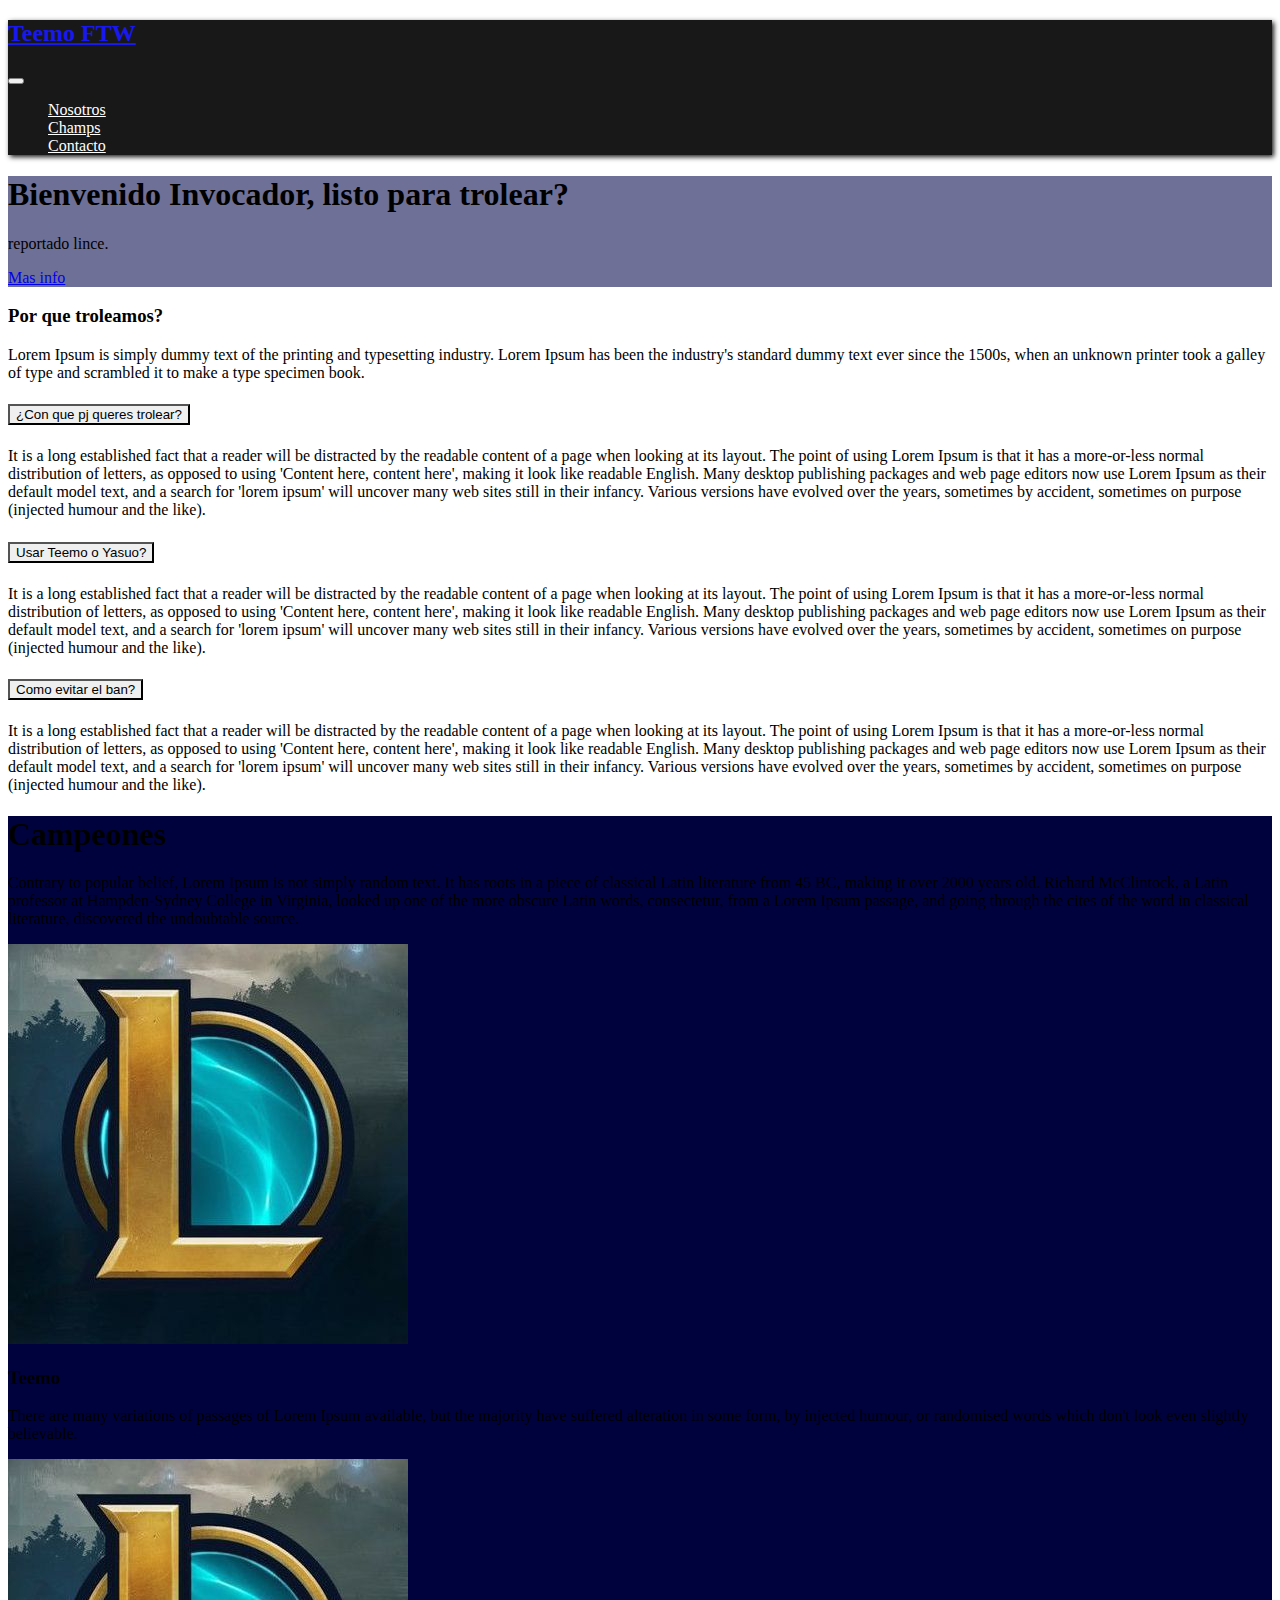
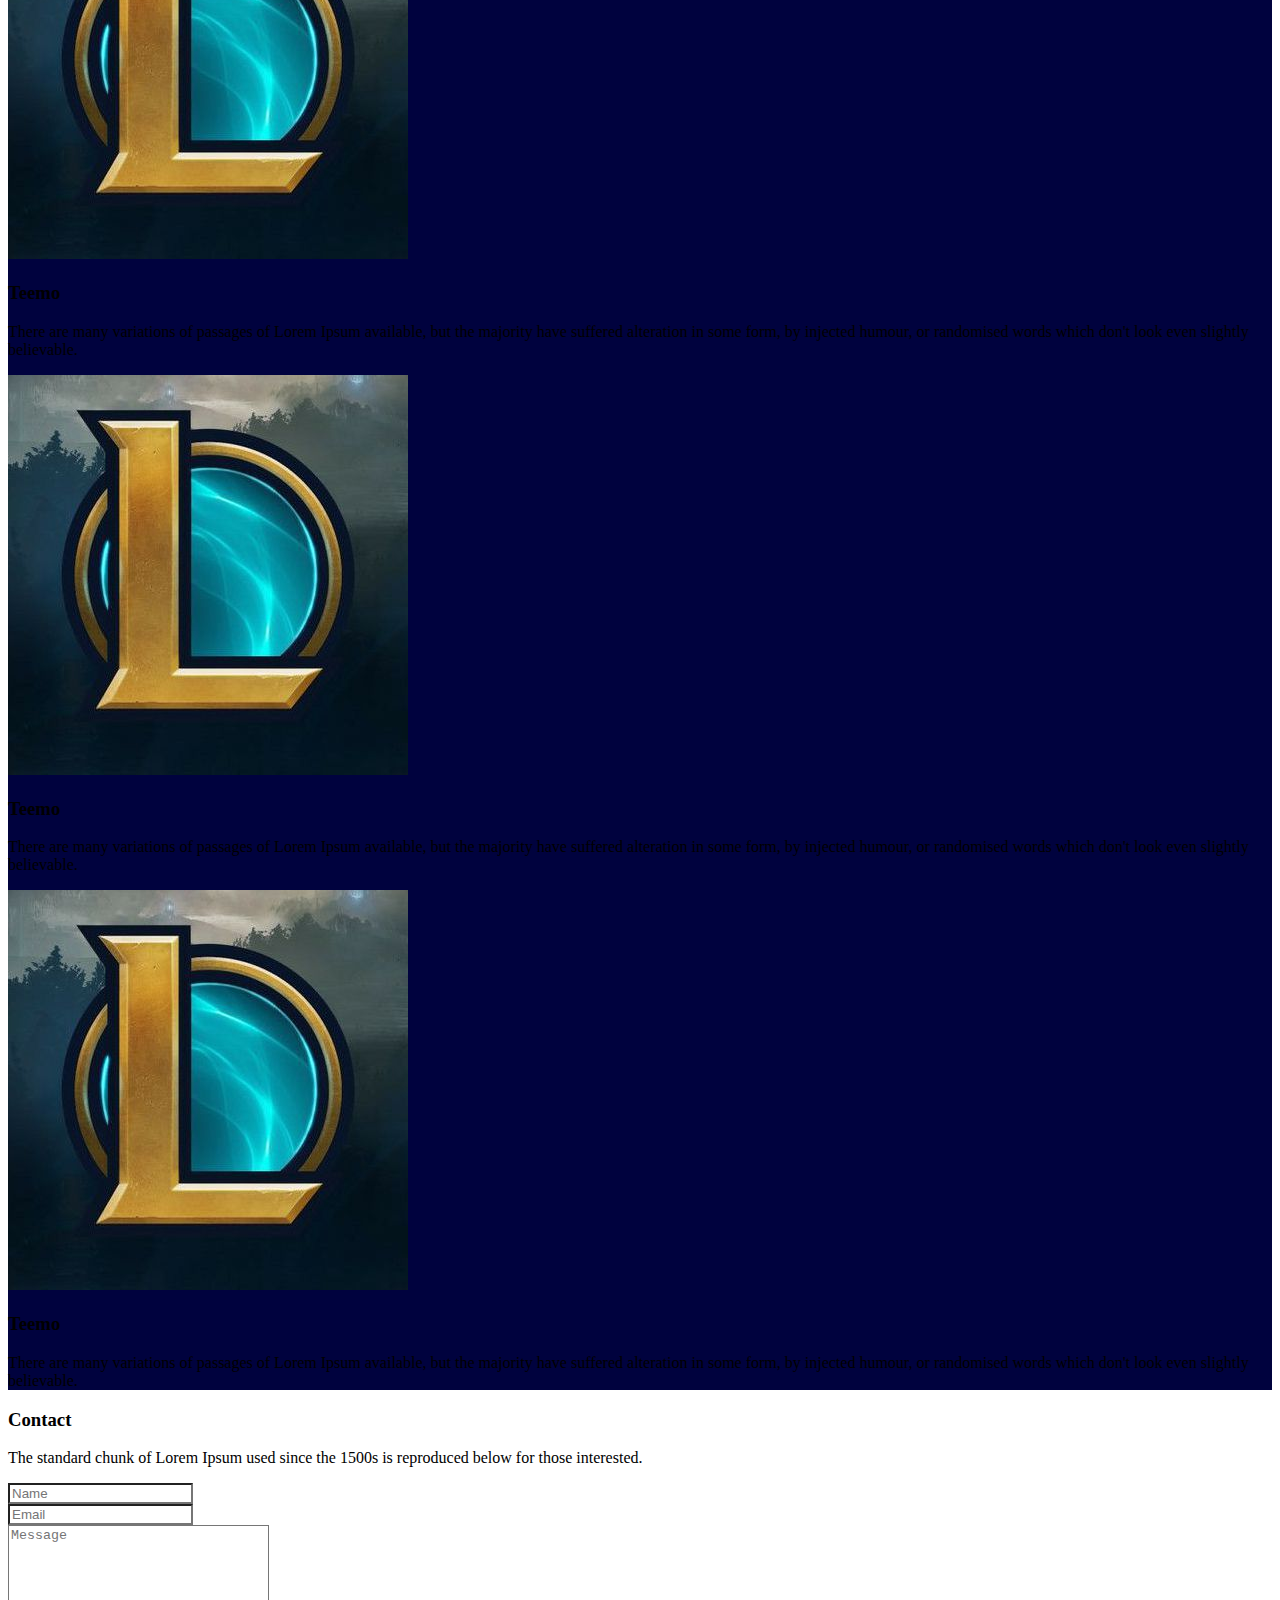
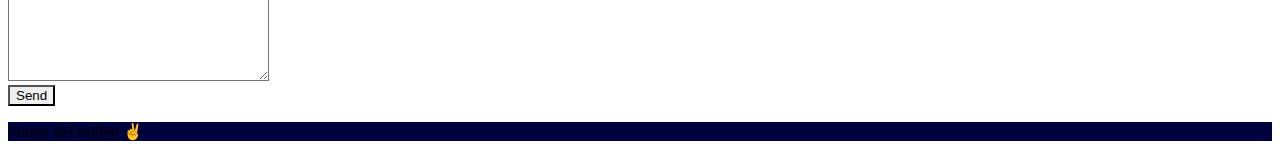
==== index.html @ 95d58052 "index.html" ====
<!DOCTYPE html>
<html lang="en">

<head>
  <meta charset="UTF-8">
  <title>El portal del troll</title>
  <link rel="stylesheet" href="https://stackpath.bootstrapcdn.com/bootstrap/4.1.1/css/bootstrap.min.css"
    integrity="sha384-WskhaSGFgHYWDcbwN70/dfYBj47jz9qbsMId/iRN3ewGhXQFZCSftd1LZCfmhktB" crossorigin="anonymous">
  <link rel="stylesheet" href="https://use.fontawesome.com/releases/v5.0.13/css/all.css"
    integrity="sha384-DNOHZ68U8hZfKXOrtjWvjxusGo9WQnrNx2sqG0tfsghAvtVlRW3tvkXWZh58N9jp" crossorigin="anonymous">
  <link rel="stylesheet" href="css/estilos.css">
</head>

<body>
 
  <!-- NAVEGADOR -->

  <nav class="navbar navbar-expand-lg" id="navegador">
    <div class="container">
      <a class="navbar-brand" href="/">
        <h2>Teemo FTW</h2>
      </a>
      <button class="navbar-toggler" type="button" data-toggle="collapse" data-target="#navbarNav"
        aria-controls="navbarNav" aria-expanded="false" aria-label="Toggle navigation">
        <span class="navbar-toggler-icon"></span>
      </button>
      <div class="collapse navbar-collapse" id="navbarNav">
        <ul class="navbar-nav ml-auto">
          <li class="nav-item">
            <a class="nav-link" href="nosotros.html">Nosotros</a>
          </li>
          <li class="nav-item">
            <a class="nav-link" href="#">Champs</a>
          </li>
          <li class="nav-item">
            <a class="nav-link" href="#">Contacto</a>
          </li>
        </ul>
      </div>
    </div>
  </nav>

  <!-- HEADER -->

  <header class="main-header">
    <div class="background-overlay text-white py-5">
      <div class="container">
        <div class="row d-flex h-100">
          <div class="col-sm-12 text-center justify-content-center align-self-center">
            <h1>
              Bienvenido Invocador, listo para trolear?
            </h1>
            <p>reportado lince.</p>
            <a href="#" class="btn btn-outline-secondary btn-lg text-white">
              Mas info
            </a>
          </div>
        </div>
      </div>
    </div>
  </header>



  <!-- Nosotros -->

  <section class="m5 text-center bg-light">
    <div class="container">
      <div class="row">
        <div class="m-5">
          <h3>Por que troleamos?</h3>
          <p>
            Lorem Ipsum is simply dummy text of the printing and typesetting industry. Lorem Ipsum has been the
            industry's standard dummy text ever since the 1500s, when an unknown printer took a galley of type and
            scrambled it to make a type specimen book.
          </p>
        </div>
      </div>
    </div>
  </section>


  <!-- Desplegables -->

  <section class="container text-center p-5">
    <div class="row">
      <div class="accordion" id="accordionExample">
        <div class="card">
          <div class="card-header" id="headingOne">
            <h5 class="mb-0">
              <button class="btn btn-link" type="button" data-toggle="collapse" data-target="#collapseOne"
                aria-expanded="true" aria-controls="collapseOne">
                ¿Con que pj queres trolear?
              </button>
            </h5>
          </div>

          <div id="collapseOne" class="collapse show" aria-labelledby="headingOne" data-parent="#accordionExample">
            <div class="card-body">
              It is a long established fact that a reader will be distracted by the readable content of a page when
              looking at its layout. The point of using Lorem Ipsum is that it has a more-or-less normal distribution of
              letters, as opposed to using 'Content here, content here', making it look like readable English. Many
              desktop publishing packages and web page editors now use Lorem Ipsum as their default model text, and a
              search for 'lorem ipsum' will uncover many web sites still in their infancy. Various versions have evolved
              over the years, sometimes by accident, sometimes on purpose (injected humour and the like).

            </div>
          </div>
        </div>
        <div class="card">
          <div class="card-header" id="headingTwo">
            <h5 class="mb-0">
              <button class="btn btn-link collapsed" type="button" data-toggle="collapse" data-target="#collapseTwo"
                aria-expanded="false" aria-controls="collapseTwo">
                Usar Teemo o Yasuo?
              </button>
            </h5>
          </div>
          <div id="collapseTwo" class="collapse" aria-labelledby="headingTwo" data-parent="#accordionExample">
            <div class="card-body">
              It is a long established fact that a reader will be distracted by the readable content of a page when
              looking at its layout. The point of using Lorem Ipsum is that it has a more-or-less normal distribution of
              letters, as opposed to using 'Content here, content here', making it look like readable English. Many
              desktop publishing packages and web page editors now use Lorem Ipsum as their default model text, and a
              search for 'lorem ipsum' will uncover many web sites still in their infancy. Various versions have evolved
              over the years, sometimes by accident, sometimes on purpose (injected humour and the like).

            </div>
          </div>
        </div>
        <div class="card">
          <div class="card-header" id="headingThree">
            <h5 class="mb-0">
              <button class="btn btn-link collapsed" type="button" data-toggle="collapse" data-target="#collapseThree"
                aria-expanded="false" aria-controls="collapseThree">
                Como evitar el ban?
              </button>
            </h5>
          </div>
          <div id="collapseThree" class="collapse" aria-labelledby="headingThree" data-parent="#accordionExample">
            <div class="card-body">
              It is a long established fact that a reader will be distracted by the readable content of a page when
              looking at its layout. The point of using Lorem Ipsum is that it has a more-or-less normal distribution of
              letters, as opposed to using 'Content here, content here', making it look like readable English. Many
              desktop publishing packages and web page editors now use Lorem Ipsum as their default model text, and a
              search for 'lorem ipsum' will uncover many web sites still in their infancy. Various versions have evolved
              over the years, sometimes by accident, sometimes on purpose (injected humour and the like).

            </div>
          </div>
        </div>
      </div>
    </div>
  </section>

  <!-- Champs-->

  <section class="text-center team">
    <div class="container p-5">
      <h1 class="text-center text-white">Campeones</h1>
      <p class="text-white">
        Contrary to popular belief, Lorem Ipsum is not simply random text. It has roots in a piece of classical Latin
        literature from 45 BC, making it over 2000 years old. Richard McClintock, a Latin professor at Hampden-Sydney
        College in Virginia, looked up one of the more obscure Latin words, consectetur, from a Lorem Ipsum passage, and
        going through the cites of the word in classical literature, discovered the undoubtable source.
      </p>
      <div class="row">


        <!-- Tarjetas -->


        <div class="col-lg-3">
          <div class="card">
            <div class="card-body">
              <img src="img/logo-lol.jpg" class="img-fluid rounded-circle w-50">
              <h3>Teemo</h3>
              <p>
                There are many variations of passages of Lorem Ipsum available, but the majority have suffered
                alteration in some form, by injected humour, or randomised words which don't look even slightly
                believable.
              </p>
              <div class="d-flex flex-row justify-content-center">
                <div class="p-4">
                </div>
                <div class="p-4">
                </div>
                <div class="p-4">
                </div>
              </div>
            </div>
          </div>
        </div>
        <div class="col-lg-3">
          <div class="card">
            <div class="card-body">
              <img src="img/logo-lol.jpg" class="img-fluid rounded-circle w-50">
              <h3>Teemo</h3>
              <p>
                There are many variations of passages of Lorem Ipsum available, but the majority have suffered
                alteration in some form, by injected humour, or randomised words which don't look even slightly
                believable.
              </p>
              <div class="d-flex flex-row justify-content-center">
                <div class="p-4">
                </div>
                <div class="p-4">
                </div>
                <div class="p-4">
                </div>
              </div>
            </div>
          </div>
        </div>

        <div class="col-lg-3">
          <div class="card">
            <div class="card-body">
              <img src="img/logo-lol.jpg" class="img-fluid rounded-circle w-50">
              <h3>Teemo</h3>
              <p>
                There are many variations of passages of Lorem Ipsum available, but the majority have suffered
                alteration in some form, by injected humour, or randomised words which don't look even slightly
                believable.
              </p>
              <div class="d-flex flex-row justify-content-center">
                <div class="p-4">
                </div>
                <div class="p-4">
                </div>
                <div class="p-4">
                </div>
              </div>
            </div>
          </div>
        </div>

        <div class="col-lg-3">
          <div class="card">
            <div class="card-body">
              <img src="img/logo-lol.jpg" class="img-fluid rounded-circle w-50">
              <h3>Teemo</h3>
              <p>
                There are many variations of passages of Lorem Ipsum available, but the majority have suffered
                alteration in some form, by injected humour, or randomised words which don't look even slightly
                believable.
              </p>
              <div class="d-flex flex-row justify-content-center">
                <div class="p-4">
                </div>
                <div class="p-4">
                </div>
                <div class="p-4">
                </div>
              </div>
            </div>
          </div>
        </div>

  </section>

  <!-- CONTACTO -->


  <section class="bg-light py-5">
    <div class="container">
      <div class="row">
        <div class="col-lg-9">
          <h3>Contact</h3>
          <p>
            The standard chunk of Lorem Ipsum used since the 1500s is reproduced below for those interested.
          </p>
          <form action="">
            <div class="input-group mb-3">
              <div class="input-group-prepend">
                <i class="fas fa-user input-group-text"></i>
              </div>
              <input type="text" class="form-control" placeholder="Name" aria-label="Username"
                aria-describedby="basic-addon1">
            </div>
            <div class="input-group mb-3">
              <div class="input-group-prepend">
                <i class="fas fa-envelope input-group-text"></i>
              </div>
              <input type="text" class="form-control" placeholder="Email" aria-label="Username"
                aria-describedby="basic-addon1">
            </div>
            <div class="input-group mb-3">
              <div class="input-group-prepend">
                <i class="fas fa-pencil-alt input-group-text"></i>
              </div>
              <textarea name="" cols="30" rows="10" placeholder="Message" class="form-control"></textarea>
            </div>
            <button type="submit" class="btn btn-primary btn-block">Send</button>
          </form>
        </div>
      </div>
    </div>
  </section>

  <footer>
    <div class="container p-3">
      <div class="row text-center text-white">
        <div class="col ml-auto">
          <p>Footer del trolleo ✌</p>
        </div>
      </div>
    </div>
  </footer>

  <script src="https://code.jquery.com/jquery-3.3.1.slim.min.js"
    integrity="sha384-q8i/X+965DzO0rT7abK41JStQIAqVgRVzpbzo5smXKp4YfRvH+8abtTE1Pi6jizo"
    crossorigin="anonymous"></script>
  <script src="https://cdnjs.cloudflare.com/ajax/libs/popper.js/1.14.3/umd/popper.min.js"
    integrity="sha384-ZMP7rVo3mIykV+2+9J3UJ46jBk0WLaUAdn689aCwoqbBJiSnjAK/l8WvCWPIPm49"
    crossorigin="anonymous"></script>
  <script src="https://stackpath.bootstrapcdn.com/bootstrap/4.1.1/js/bootstrap.min.js"
    integrity="sha384-smHYKdLADwkXOn1EmN1qk/HfnUcbVRZyYmZ4qpPea6sjB/pTJ0euyQp0Mk8ck+5T"
    crossorigin="anonymous"></script>
</body>

</html>
---- css/estilos.css ----
#navegador{
    background-color: #000;
  }
  
  .navbar {
    box-shadow: 2px 2px 5px #000;
    opacity: 0.9;
  }
  
  .navbar .nav-item .nav-link {
    color: #fff;
  }
  
  .main-header {
    position: relative;
    background: url(../img/league-of-legend.jpg);
    background-size: cover;
  }
  
  .background-overlay {
    background: rgba(48, 51, 107,.7);
    top: 0;
    left: 0;
    width: 100%;
    height: 100%;
  }
  
  .form-control, .btn{
    border-radius: 0;
  }
  
  .team, footer {
    background: #00023e;
  }
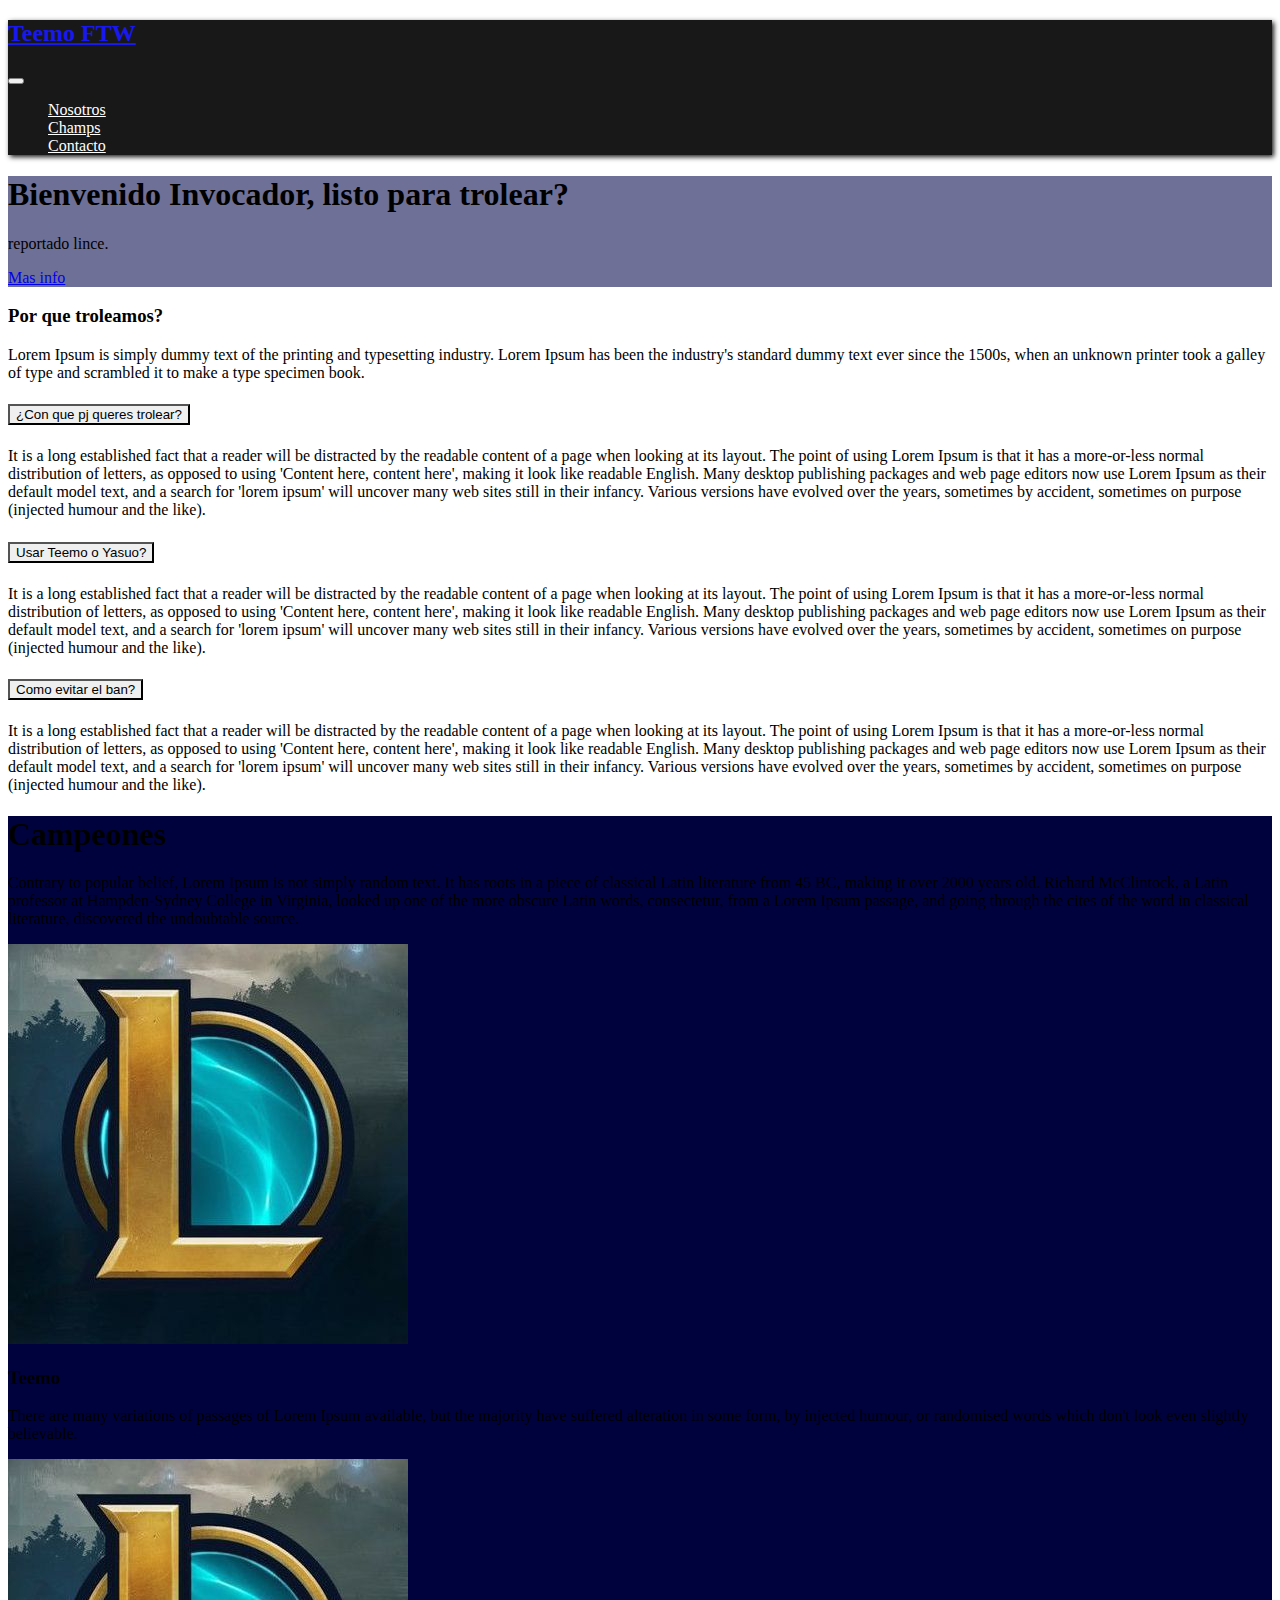
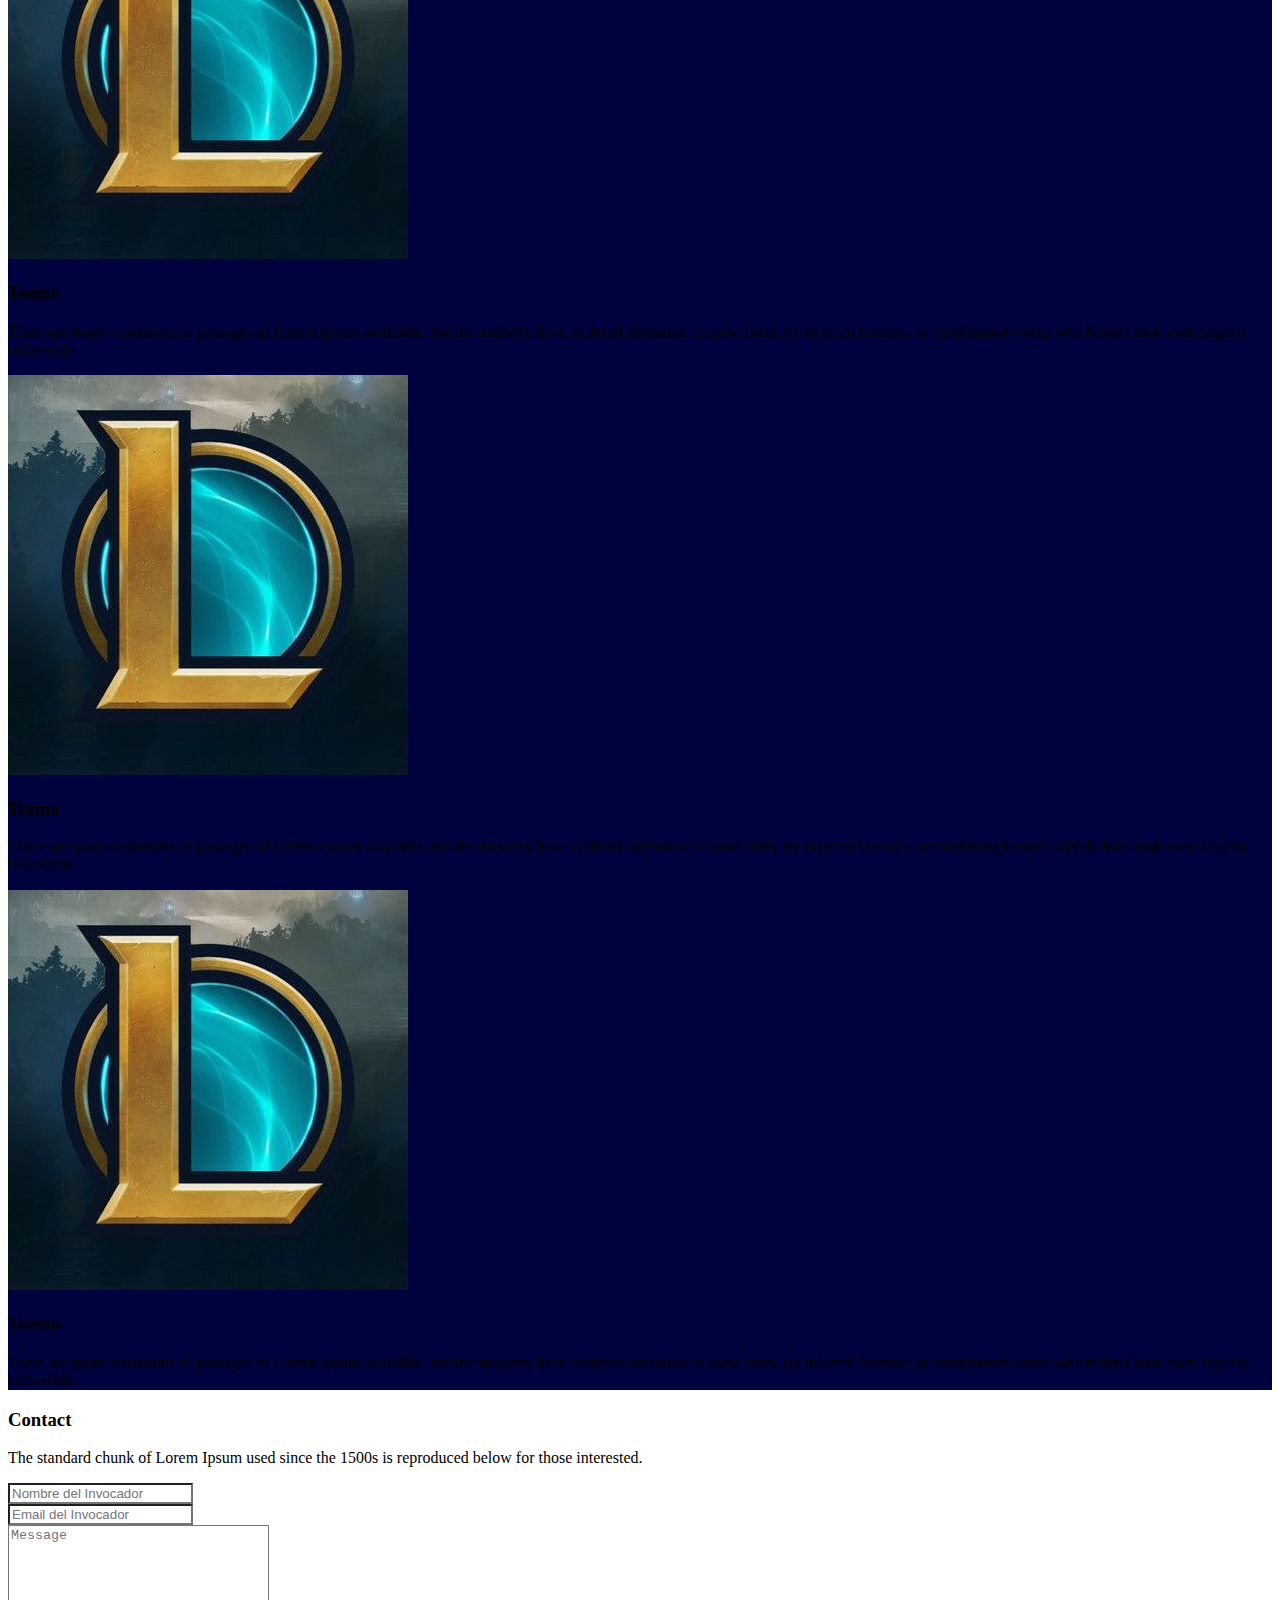
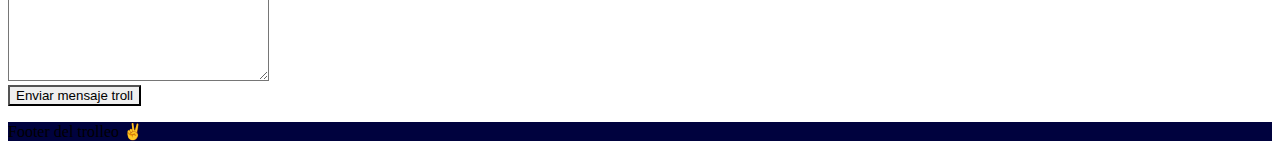
==== commit d4736cfd: "Cambios de labels" ====
--- a/index.html
+++ b/index.html
@@ -275,14 +275,14 @@
               <div class="input-group-prepend">
                 <i class="fas fa-user input-group-text"></i>
               </div>
-              <input type="text" class="form-control" placeholder="Name" aria-label="Username"
+              <input type="text" class="form-control" placeholder="Nombre del Invocador" aria-label="Username"
                 aria-describedby="basic-addon1">
             </div>
             <div class="input-group mb-3">
               <div class="input-group-prepend">
                 <i class="fas fa-envelope input-group-text"></i>
               </div>
-              <input type="text" class="form-control" placeholder="Email" aria-label="Username"
+              <input type="text" class="form-control" placeholder="Email del Invocador" aria-label="Username"
                 aria-describedby="basic-addon1">
             </div>
             <div class="input-group mb-3">
@@ -291,7 +291,7 @@
               </div>
               <textarea name="" cols="30" rows="10" placeholder="Message" class="form-control"></textarea>
             </div>
-            <button type="submit" class="btn btn-primary btn-block">Send</button>
+            <button type="submit" class="btn btn-primary btn-block">Enviar mensaje troll</button>
           </form>
         </div>
       </div>
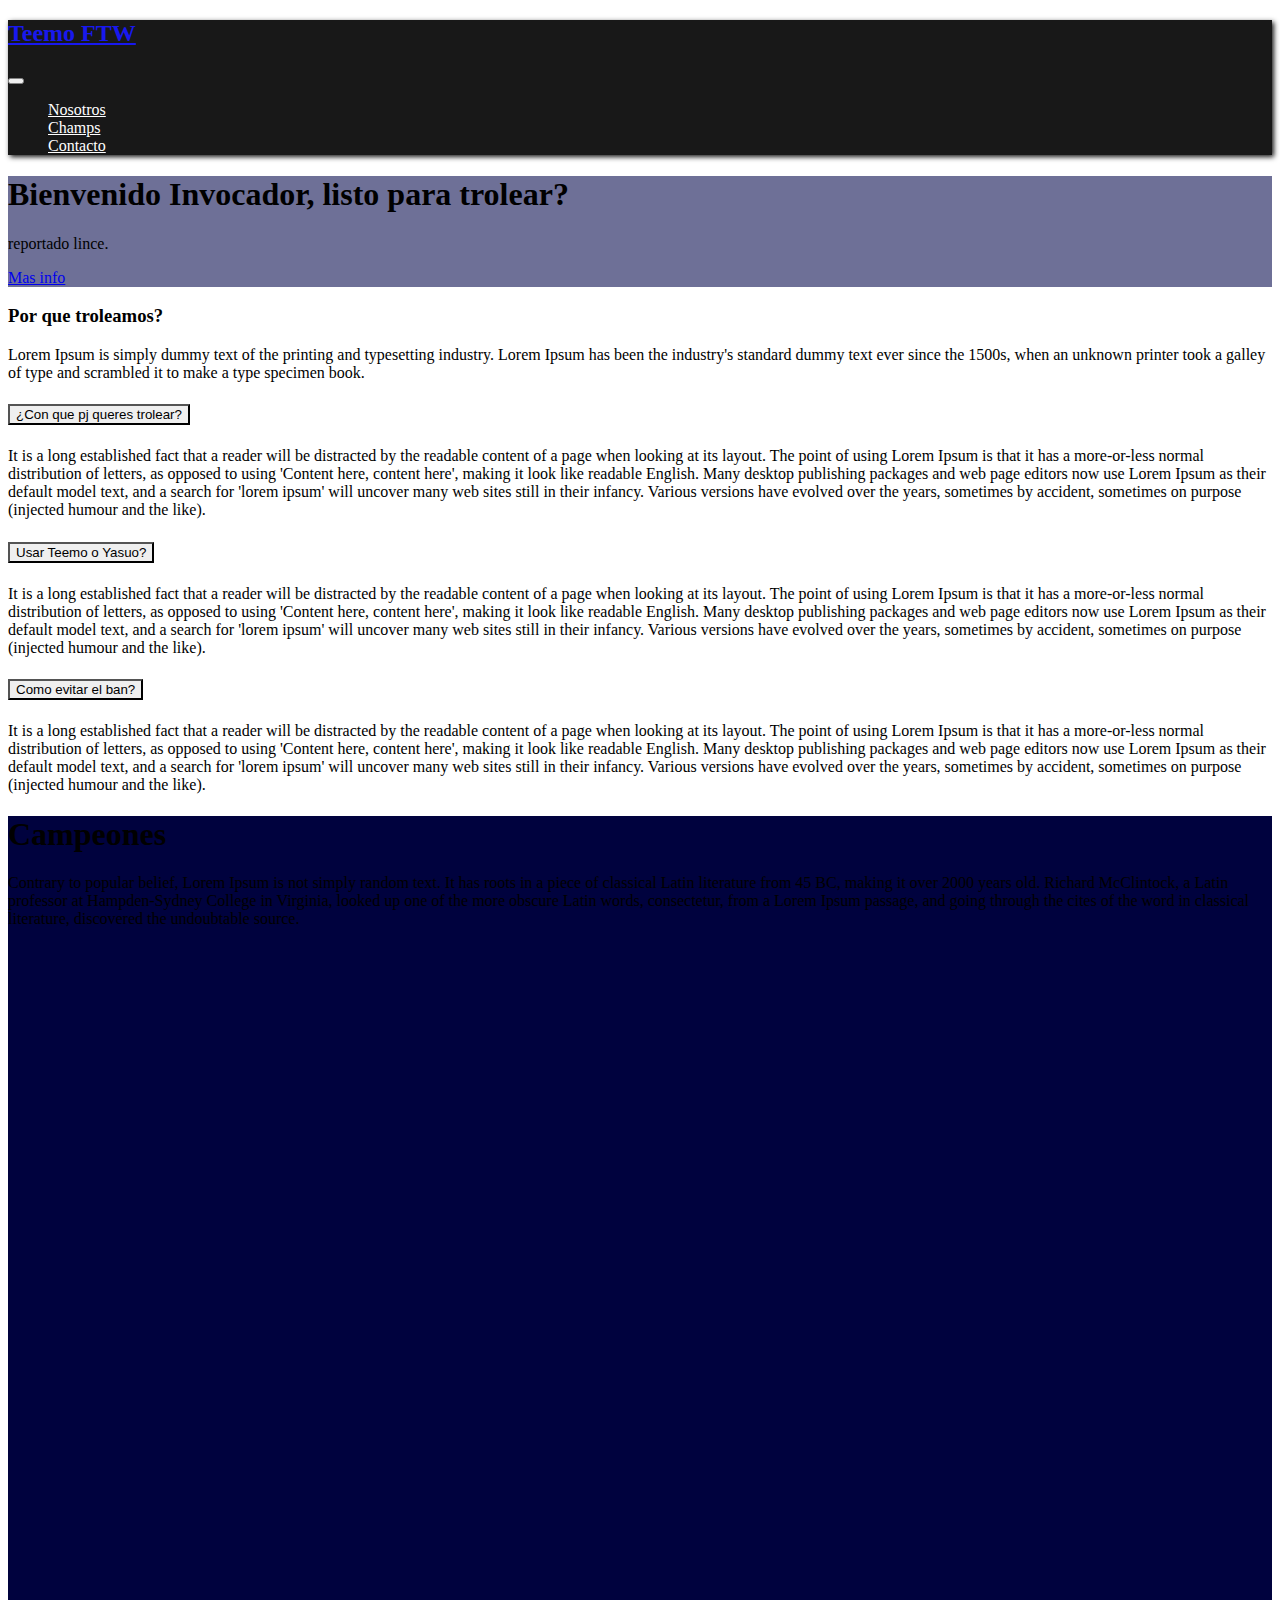
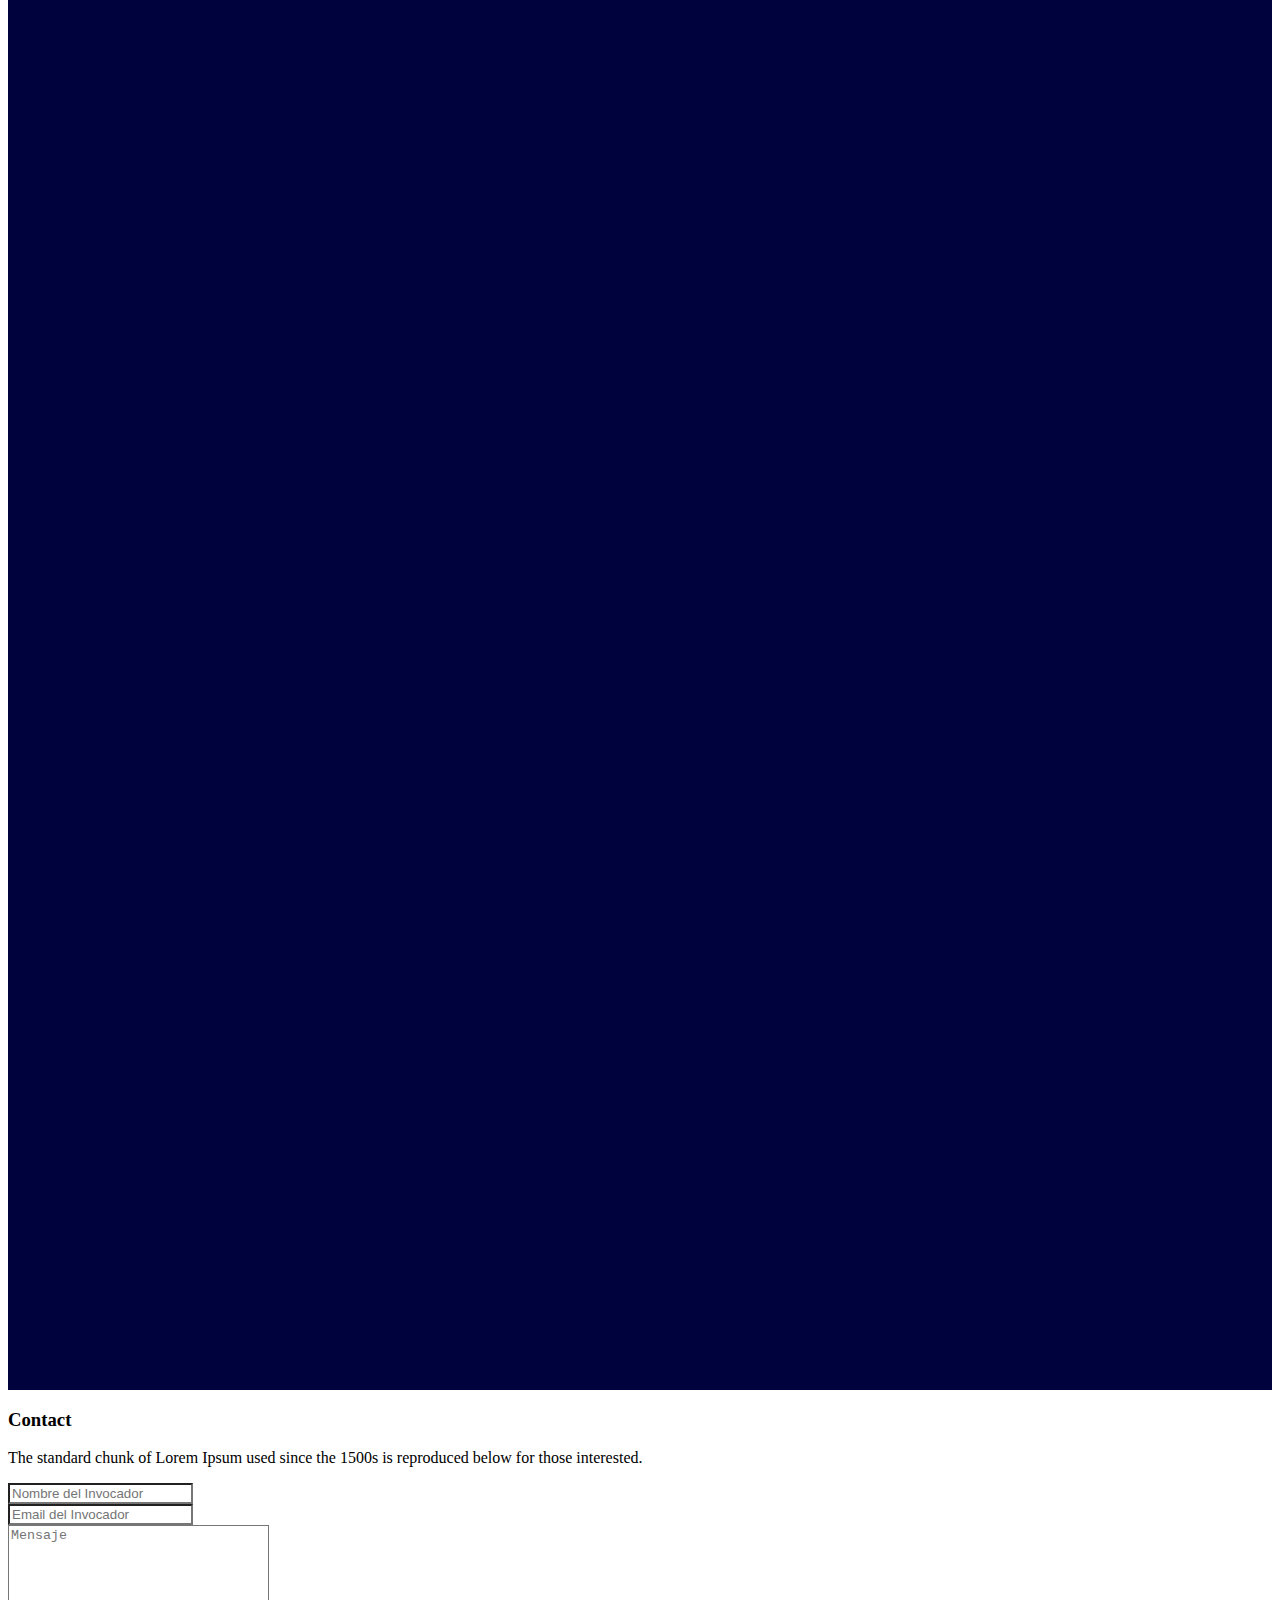
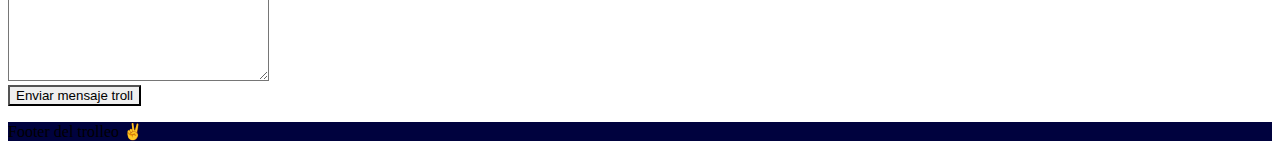
==== commit 6f2bc798: "animaciones" ====
--- a/index.html
+++ b/index.html
@@ -8,6 +8,7 @@
     integrity="sha384-WskhaSGFgHYWDcbwN70/dfYBj47jz9qbsMId/iRN3ewGhXQFZCSftd1LZCfmhktB" crossorigin="anonymous">
   <link rel="stylesheet" href="https://use.fontawesome.com/releases/v5.0.13/css/all.css"
     integrity="sha384-DNOHZ68U8hZfKXOrtjWvjxusGo9WQnrNx2sqG0tfsghAvtVlRW3tvkXWZh58N9jp" crossorigin="anonymous">
+    <link rel="stylesheet" href="https://cdnjs.cloudflare.com/ajax/libs/animate.css/4.1.1/animate.min.css"/>
   <link rel="stylesheet" href="css/estilos.css">
 </head>
 
@@ -27,13 +28,13 @@
       <div class="collapse navbar-collapse" id="navbarNav">
         <ul class="navbar-nav ml-auto">
           <li class="nav-item">
-            <a class="nav-link" href="nosotros.html">Nosotros</a>
+            <a class="nav-link menu__link" href="nosotros.html">Nosotros</a>
           </li>
           <li class="nav-item">
-            <a class="nav-link" href="#">Champs</a>
+            <a class="nav-link menu__link" href="#">Champs</a>
           </li>
           <li class="nav-item">
-            <a class="nav-link" href="#">Contacto</a>
+            <a class="nav-link menu__link" href="#">Contacto</a>
           </li>
         </ul>
       </div>
@@ -46,7 +47,7 @@
     <div class="background-overlay text-white py-5">
       <div class="container">
         <div class="row d-flex h-100">
-          <div class="col-sm-12 text-center justify-content-center align-self-center">
+          <div class="col-sm-12 text-center justify-content-center align-self-center header__index">
             <h1>
               Bienvenido Invocador, listo para trolear?
             </h1>
@@ -62,10 +63,10 @@
 
 
 
-  <!-- Nosotros -->
+  <!-- Descripcion inicio -->
 
   <section class="m5 text-center bg-light">
-    <div class="container">
+    <div class="container descripcion__inicio">
       <div class="row">
         <div class="m-5">
           <h3>Por que troleamos?</h3>
@@ -156,9 +157,9 @@
   <!-- Champs-->
 
   <section class="text-center team">
-    <div class="container p-5">
-      <h1 class="text-center text-white">Campeones</h1>
-      <p class="text-white">
+    <div class="container p-5 tarjetas__header">
+      <h1 class="text-center text-white wow">Campeones</h1>
+      <p class="text-white wow">
         Contrary to popular belief, Lorem Ipsum is not simply random text. It has roots in a piece of classical Latin
         literature from 45 BC, making it over 2000 years old. Richard McClintock, a Latin professor at Hampden-Sydney
         College in Virginia, looked up one of the more obscure Latin words, consectetur, from a Lorem Ipsum passage, and
@@ -171,7 +172,7 @@
 
 
         <div class="col-lg-3">
-          <div class="card">
+          <div class="card tarjetas__champs wow" >
             <div class="card-body">
               <img src="img/logo-lol.jpg" class="img-fluid rounded-circle w-50">
               <h3>Teemo</h3>
@@ -191,8 +192,10 @@
             </div>
           </div>
         </div>
+
+
         <div class="col-lg-3">
-          <div class="card">
+          <div class="card tarjetas__champs wow" >
             <div class="card-body">
               <img src="img/logo-lol.jpg" class="img-fluid rounded-circle w-50">
               <h3>Teemo</h3>
@@ -213,8 +216,9 @@
           </div>
         </div>
 
+
         <div class="col-lg-3">
-          <div class="card">
+          <div class="card tarjetas__champs wow" >
             <div class="card-body">
               <img src="img/logo-lol.jpg" class="img-fluid rounded-circle w-50">
               <h3>Teemo</h3>
@@ -235,8 +239,9 @@
           </div>
         </div>
 
+        
         <div class="col-lg-3">
-          <div class="card">
+          <div class="card tarjetas__champs wow" >
             <div class="card-body">
               <img src="img/logo-lol.jpg" class="img-fluid rounded-circle w-50">
               <h3>Teemo</h3>
@@ -256,6 +261,7 @@
             </div>
           </div>
         </div>
+        
 
   </section>
 
@@ -265,7 +271,7 @@
   <section class="bg-light py-5">
     <div class="container">
       <div class="row">
-        <div class="col-lg-9">
+        <div class="col-lg-9 text-center justify-content-center align-self-center">
           <h3>Contact</h3>
           <p>
             The standard chunk of Lorem Ipsum used since the 1500s is reproduced below for those interested.
@@ -289,7 +295,7 @@
               <div class="input-group-prepend">
                 <i class="fas fa-pencil-alt input-group-text"></i>
               </div>
-              <textarea name="" cols="30" rows="10" placeholder="Message" class="form-control"></textarea>
+              <textarea name="" cols="30" rows="10" placeholder="Mensaje" class="form-control"></textarea>
             </div>
             <button type="submit" class="btn btn-primary btn-block">Enviar mensaje troll</button>
           </form>
@@ -317,6 +323,10 @@
   <script src="https://stackpath.bootstrapcdn.com/bootstrap/4.1.1/js/bootstrap.min.js"
     integrity="sha384-smHYKdLADwkXOn1EmN1qk/HfnUcbVRZyYmZ4qpPea6sjB/pTJ0euyQp0Mk8ck+5T"
     crossorigin="anonymous"></script>
+    <script src="js/wow.min.js"></script>
+              <script>
+              new WOW().init();
+              </script>
 </body>
 
 </html>--- a/css/estilos.css
+++ b/css/estilos.css
@@ -33,4 +33,56 @@
     background: #00023e;
   }
   
-  +  
+
+
+  /* Ejemplo animaciones */
+
+  .header__index{
+    animation: jackInTheBox;
+    animation-duration: 2s;
+}
+  .header__nosotros{
+    animation: zoomIn;
+    animation-duration: 2s;
+}
+
+/* .descripcion__inicio{
+  animation: zoomIn;
+  animation-duration: 2s;
+} */
+
+.tarjetas__header h1{
+  animation:fadeInLeft;
+  animation-duration: 2s;
+}
+.tarjetas__header p{
+  animation:fadeInLeft;
+  animation-duration: 2s;
+}
+
+.tarjetas__champs{
+  animation:fadeInUpBig;
+  animation-duration: 2s;
+}
+
+
+
+.menu__link{
+ transition:all 1s;
+}
+
+.menu__link:hover{
+  font-size: 1.5rem;
+  color: solid white;
+}
+ 
+.descripcion__uno h3{
+  color: solid black;
+  text-decoration: underline;
+}
+
+.descripcion__dos h3{
+  color: solid black;
+  text-decoration: underline;
+}
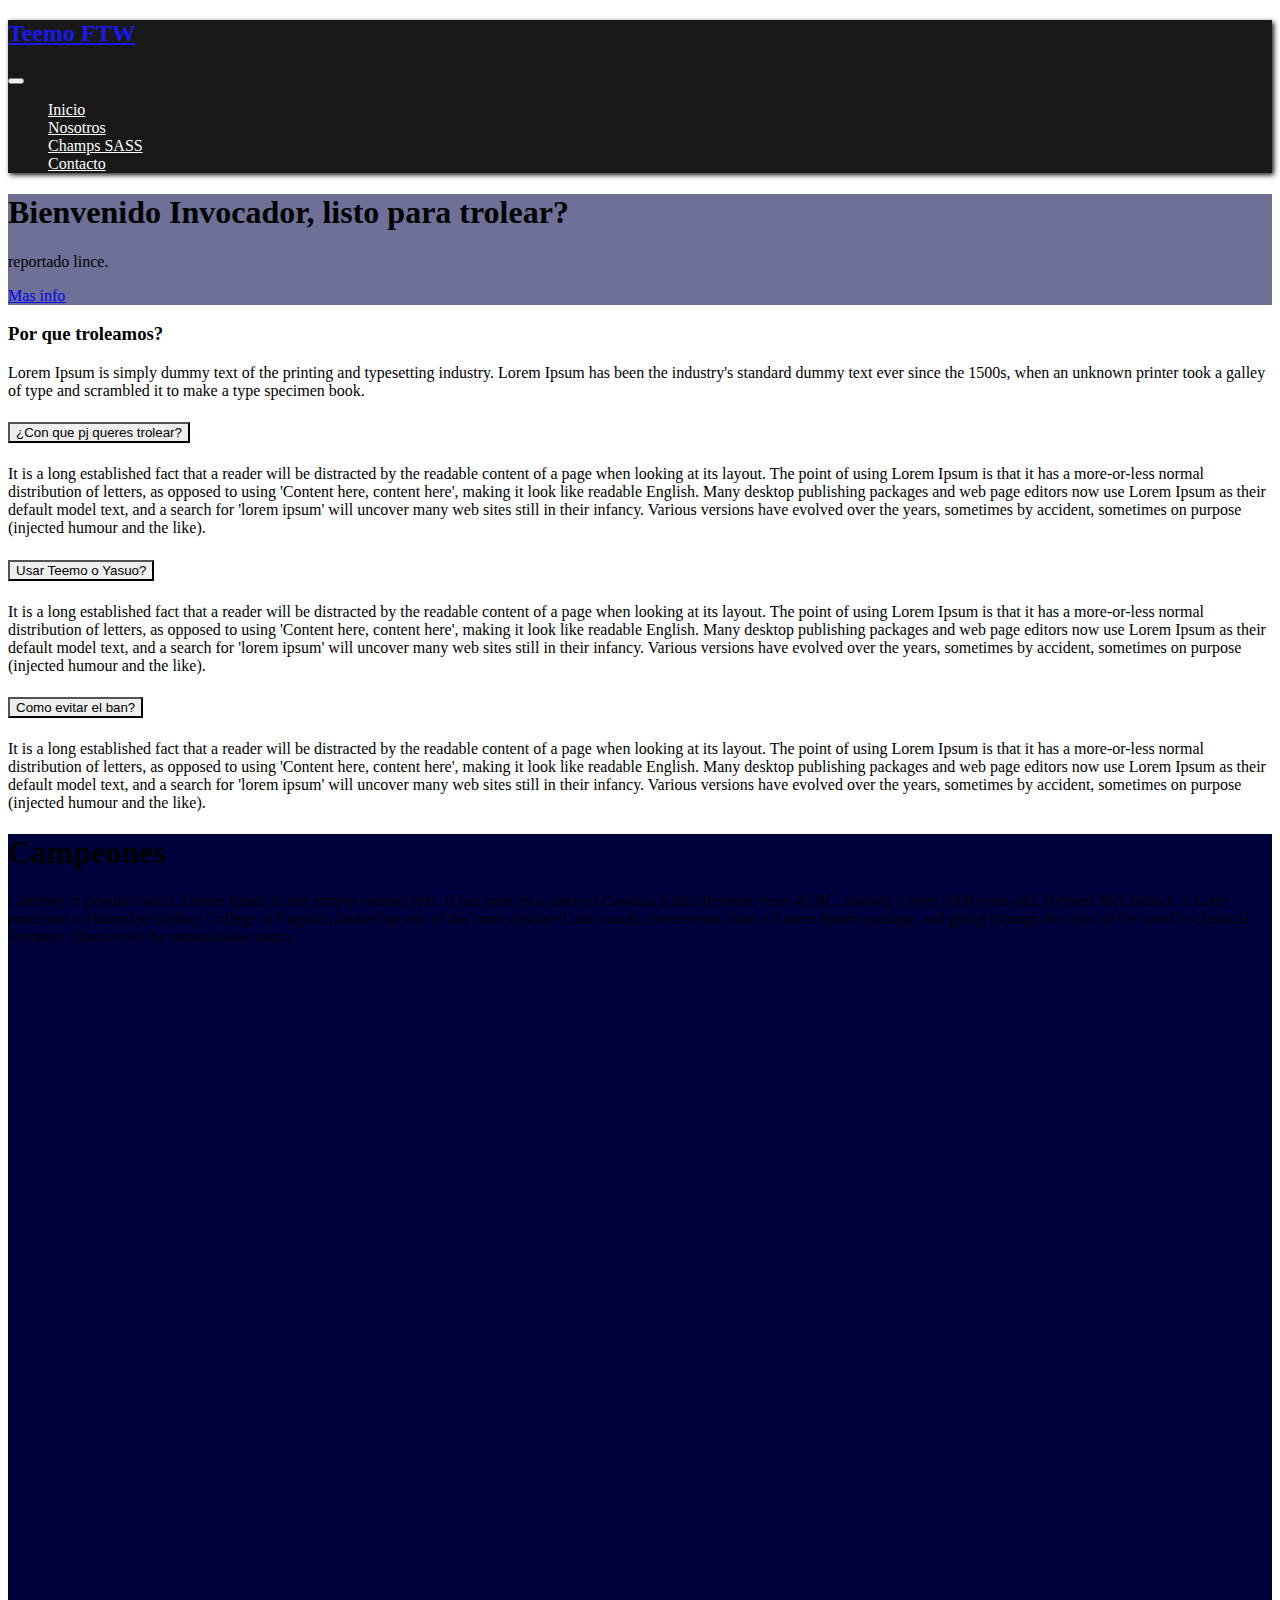
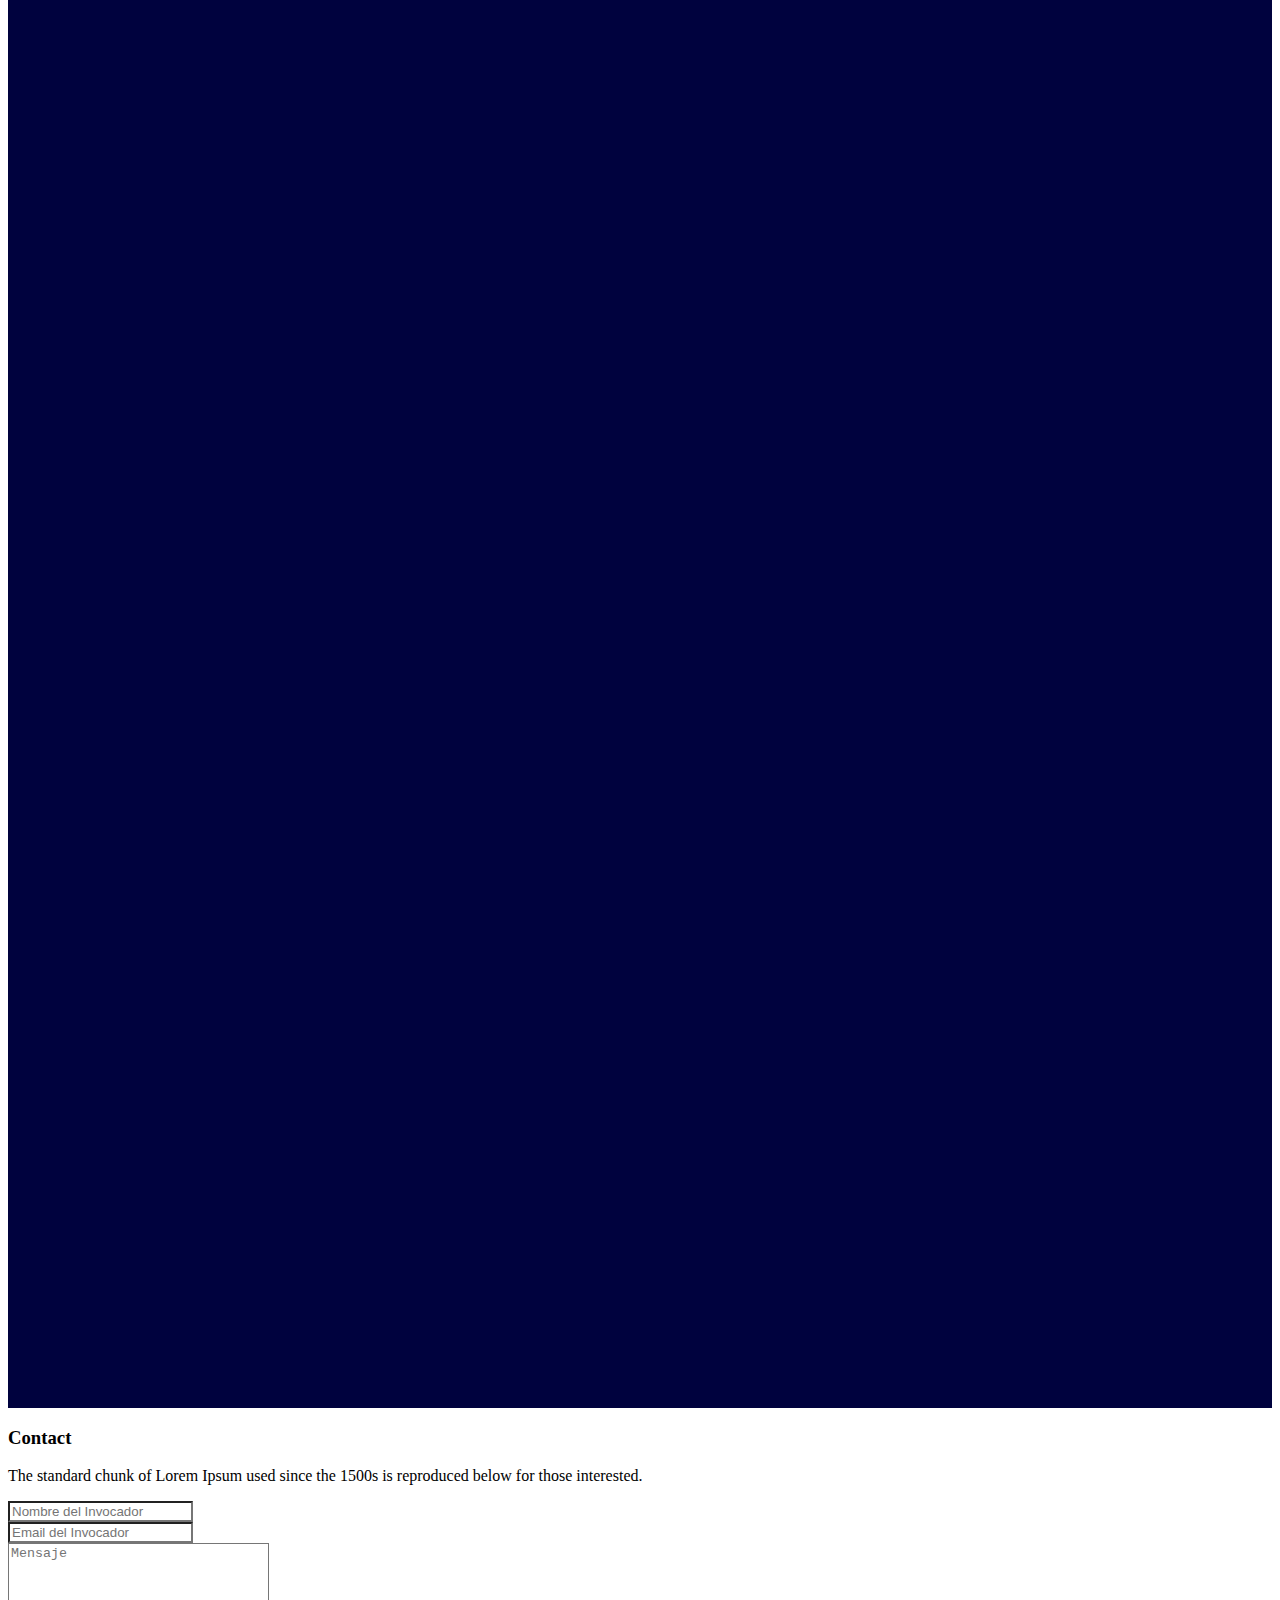
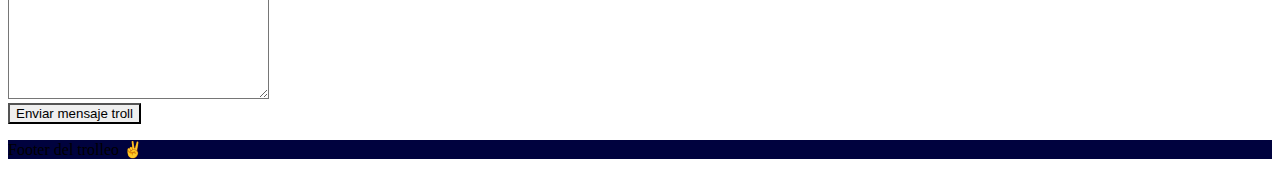
==== commit f1295675: "sass" ====
--- a/index.html
+++ b/index.html
@@ -28,10 +28,13 @@
       <div class="collapse navbar-collapse" id="navbarNav">
         <ul class="navbar-nav ml-auto">
           <li class="nav-item">
+            <a class="nav-link menu__link" href="#">Inicio</a>
+        </li>
+          <li class="nav-item">
             <a class="nav-link menu__link" href="nosotros.html">Nosotros</a>
           </li>
           <li class="nav-item">
-            <a class="nav-link menu__link" href="#">Champs</a>
+            <a class="nav-link menu__link" href="champs.html">Champs SASS</a>
           </li>
           <li class="nav-item">
             <a class="nav-link menu__link" href="#">Contacto</a>
--- a/css/estilos.css
+++ b/css/estilos.css
@@ -35,8 +35,7 @@
   
   
 
-
-  /* Ejemplo animaciones */
+  /* animaciones */
 
   .header__index{
     animation: jackInTheBox;
@@ -46,11 +45,6 @@
     animation: zoomIn;
     animation-duration: 2s;
 }
-
-/* .descripcion__inicio{
-  animation: zoomIn;
-  animation-duration: 2s;
-} */
 
 .tarjetas__header h1{
   animation:fadeInLeft;
@@ -65,8 +59,6 @@
   animation:fadeInUpBig;
   animation-duration: 2s;
 }
-
-
 
 .menu__link{
  transition:all 1s;
